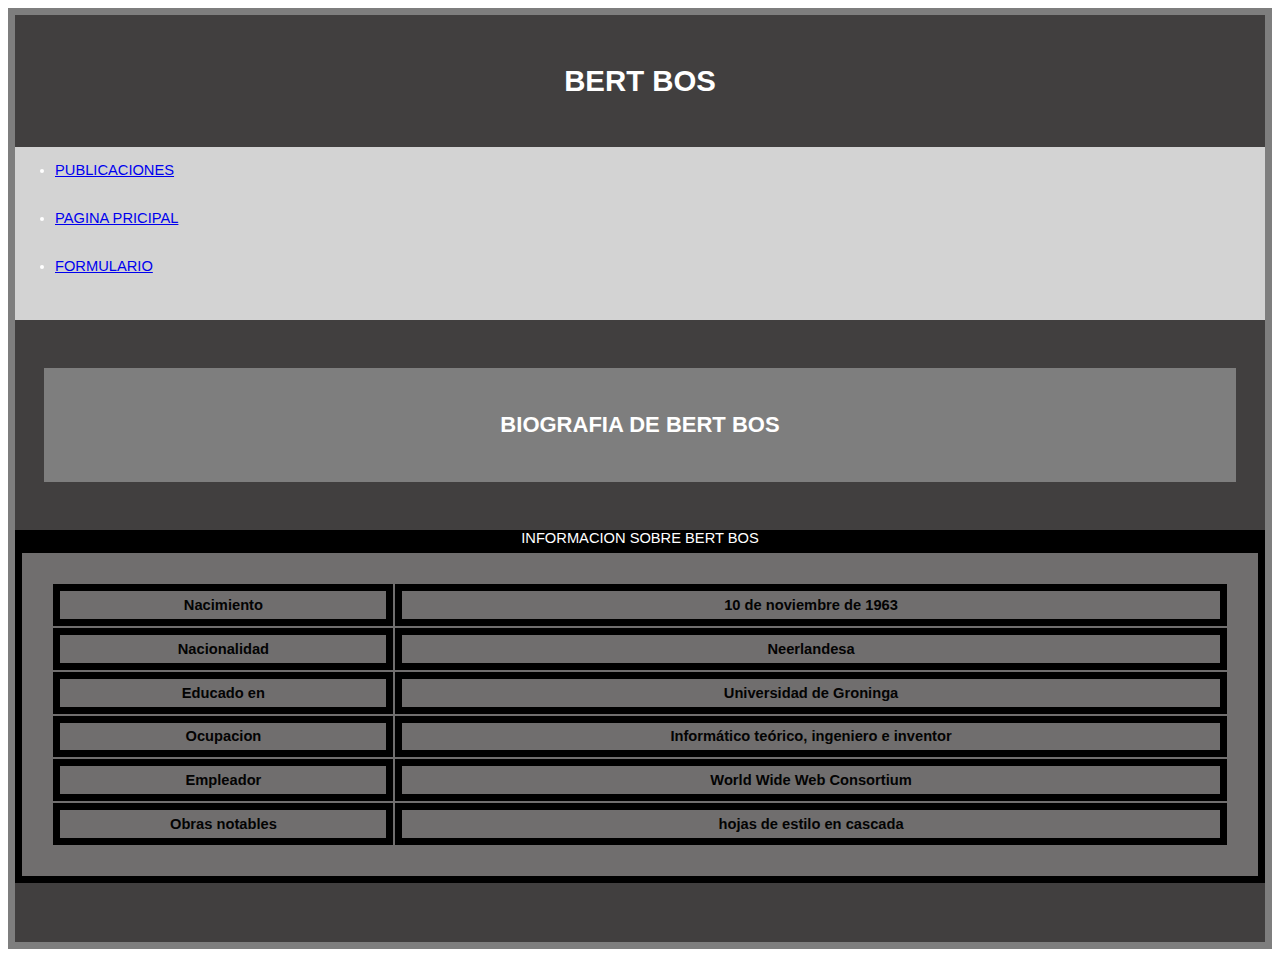
==== biografia.html @ cd47a5ba "ultima definitivisima" ====
<!DOCTYPE HTML>

<html lang="es">
<head>
    <!-- Datos que describen el documento -->
    <meta charset="UTF-8" />
    <meta name="author" content = "Mateo Garcia"/>
    <meta name="description" content= " documento que se corresponde con la biografia de bert bos"/>
    <meta name="keywords" content= "Informacion personal,BERT BOS"/> 
    <meta name="viwport"content= "width=device-width, initial sacale=1.0"/>
    <!-- OOJOOOO FALTARIA AÑADIR METADATOS Y ALGUNAS KEY WORDS S-->
    <title>BIOGRAFIA</title>
    
    <!-- añadir el elemento link de enlace a la hoja de estilo dentro del <head> del documento html -->
    <link rel="stylesheet" type="text/css" href="estilo.css" />
</head>



<body>
    <header><!-- Datos con el contenidos que aparece en el navegador -->
        <h1>BERT BOS</h1>
    </header>
    <nav>
        <ul>
        <li><a accesskey="p" href="publicaciones.html" title = "Enlace a la pagina correspondiente con las publicaciones de Bert Bos">publicaciones</a></li><br/><br/>
    
        <li><a accesskey="a" href="index.html" title = "Enlace a la pagina de inicio">pagina pricipal</a></li><br/><br/>
        <li><a accesskey="f" href="formulario.html" title = "Enlace al formulario">formulario</a></li><br/><br/>
    </ul>
        </nav>
    
     <!-- Datos con el contenidos que aparece en el navegador -->
    <section>
        <h2>BIOGRAFIA DE BERT BOS</h2>
    </section>
       
        <!--TABLA-->
    <table>
        <caption>INFORMACION SOBRE BERT BOS</caption>
        
        <tbody>
            <tr>
                <th>Nacimiento</th>
                <th>10 de noviembre de 1963 </th>
                
            </tr>
            <tr>
                <th>Nacionalidad</th>
                <th>Neerlandesa</th>
                
            </tr>
            <tr>
                <th>Educado en</th>
                <th>Universidad de Groninga</th>
                
            </tr>
            <tr>
                <th>Ocupacion</th>
                <th>Informático teórico, ingeniero e inventor</th>
                
            </tr>
            <tr>
                <th>Empleador</th>
                <th>World Wide Web Consortium</th>
                
            </tr>
            <tr>
                <th>Obras notables</th>
                <th>	hojas de estilo en cascada</th>
                
            </tr>
        </tbody>
            


        </table>
    
       
       
<!-- la carpeta de recursos gráficos "images" debe estar en el misma carpeta del archivo -->
<!-- anadir la sección footer dentro del body despues del párrafo -->
<footer>
 
</footer>
</body>
</html>
---- estilo.css ----
/*Especificidad: 001*/
body {
  font-family: Tahoma, sans-serif;
  font-size: 2ex;
  color: #818181;
  background-color: #fff;
  display:flex;
  flex-flow: column;
  flex: auto;
  padding: 1;
  border: 1ex solid #7e7e7e;
  text-align: justify;

  }
/*Especificidad: 001*/
  header{
    color: #fff;    
  background-color:#413f3f; 
  text-transform: uppercase;
  padding: 2em; 
  }
/*Especificidad: 001*/
  nav{
    color: #fff;    
    background-color:#d3d3d3; 
    text-transform: uppercase;
    text-align: left;     
  }

/*Especificidad: 001*/
h1 {
  
  text-align: center;     
  }
  /*Especificidad: 001*/
  h2 {
    color: #fff;    
    background-color:#7e7e7e; 
    text-transform: uppercase;
    padding: 2em; 
    text-align: center;     
    }
/*Especificidad: 001*/
  main{
    display:flex;
    flex-flow: row;
    flex: auto;
    color: #fff;    
    background-color:#413f3f; 
    padding: 2em; 
    
    text-align: center;  

  }
/*Especificidad: 001*/
  section{
    display:flex;
    flex-flow: column;
    flex: auto;
    color: #fff;    
    background-color:#413f3f; 
    padding: 2em; 
    text-align: center; 
  }

/*Especificidad: 001*/
  form{
    background-color:#413f3f; 
    padding: 2em;
    margin: 0 auto;
    border: 1ex solid #000000;
    
  }

/*Especificidad: 002*/
  form>fieldset{
    text-align: left;
  }

/*Especificidad: 001*/
  footer{
    padding: 2em; 
    background-color:#413f3f; 
    text-align: center; 
  }
  /*Especificidad: 001*/
  table{
    padding: 2em; 
    background-color:#706e6e; 
    border: 1ex solid #000000;
    border-collapse:colllapse ;
    text-align: center; 
  }

  table>caption{
    background-color: #000000;
    color: #fff; 
  }

/*Especificidad: 001*/
  th,td{
    padding:0.5%;
    color: #030303;
    border: 1ex solid #000000;
  }
/*Especificidad: 002*/
  table>tbody{
    border: 1ex solid #5c5b5b;
  }
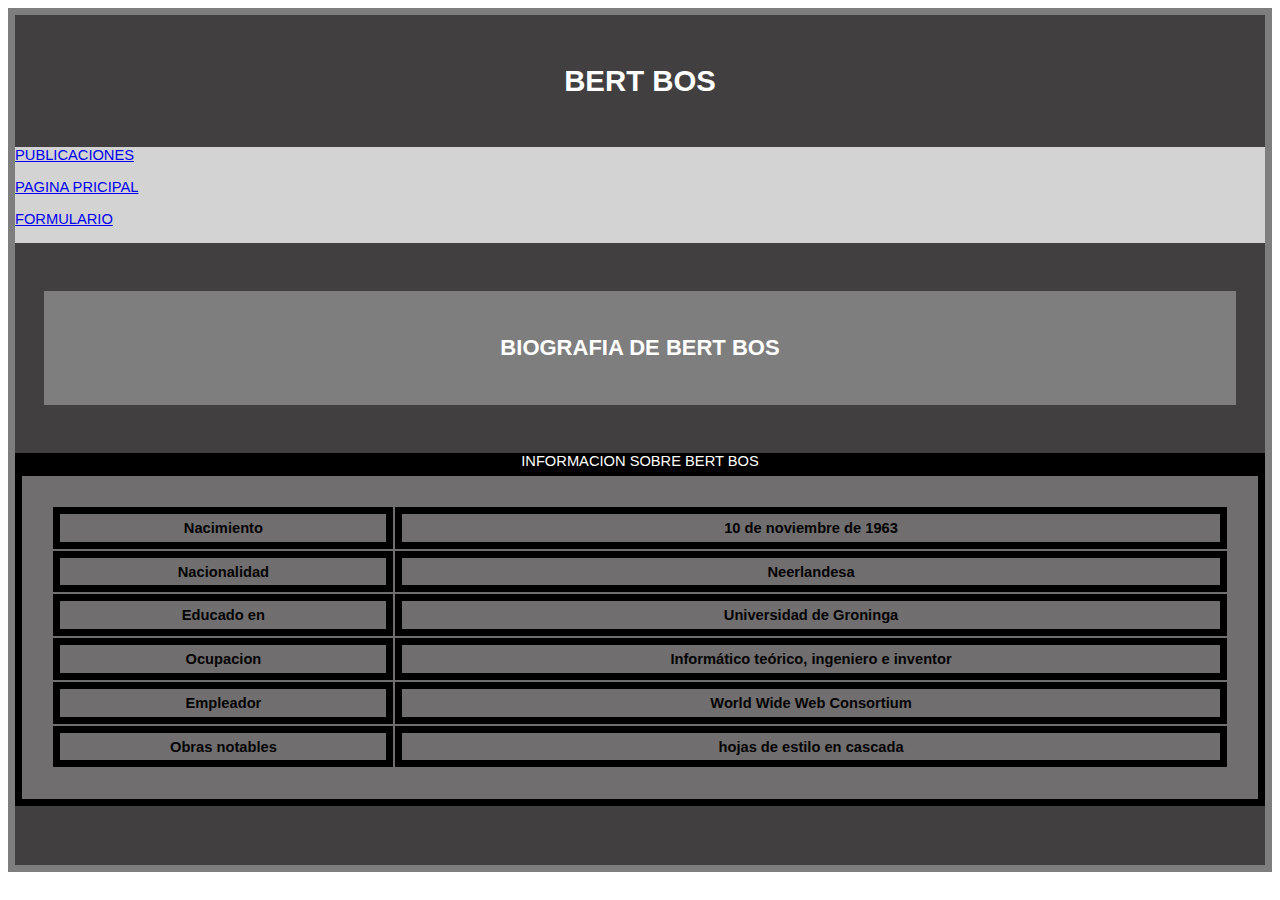
==== commit d764e747: "sad" ====
--- a/biografia.html
+++ b/biografia.html
@@ -17,17 +17,17 @@
 
 
 
-<body>
+
     <header><!-- Datos con el contenidos que aparece en el navegador -->
         <h1>BERT BOS</h1>
     </header>
     <nav>
-        <ul>
-        <li><a accesskey="p" href="publicaciones.html" title = "Enlace a la pagina correspondiente con las publicaciones de Bert Bos">publicaciones</a></li><br/><br/>
+       
+    <a accesskey="p" href="publicaciones.html" title = "Enlace a la pagina correspondiente con las publicaciones de Bert Bos">publicaciones</a><br/><br/>
     
-        <li><a accesskey="a" href="index.html" title = "Enlace a la pagina de inicio">pagina pricipal</a></li><br/><br/>
-        <li><a accesskey="f" href="formulario.html" title = "Enlace al formulario">formulario</a></li><br/><br/>
-    </ul>
+    <a accesskey="a" href="index.html" title = "Enlace a la pagina de inicio">pagina pricipal</a><br/><br/>
+    <a accesskey="f" href="formulario.html" title = "Enlace al formulario">formulario</a><br/><br/>
+   
         </nav>
     
      <!-- Datos con el contenidos que aparece en el navegador -->
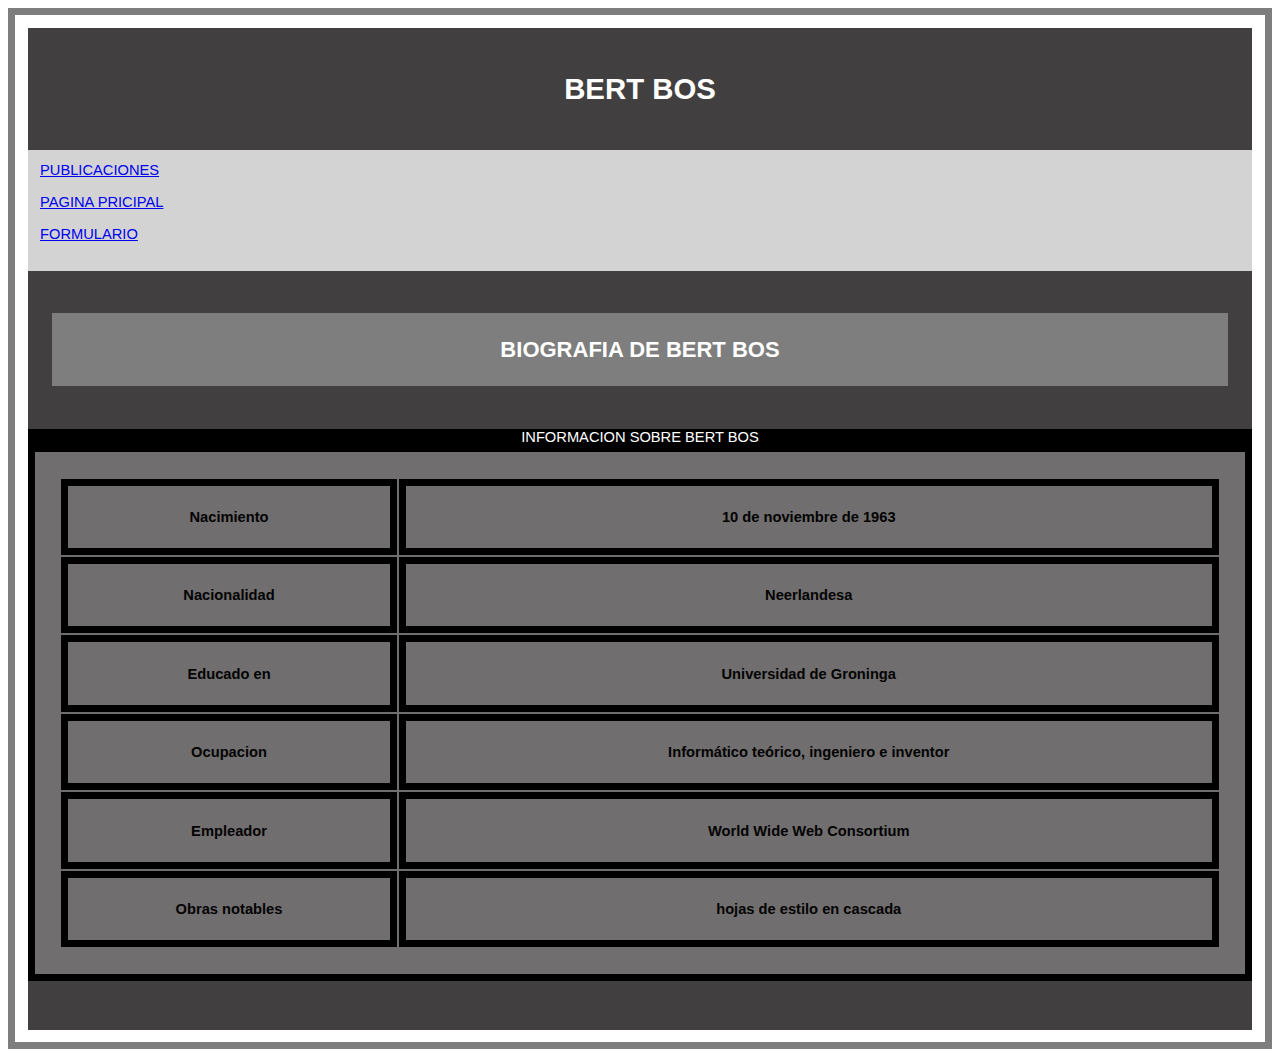
==== commit 3b6d0c35: "dsadasdsadad" ====
--- a/biografia.html
+++ b/biografia.html
@@ -7,7 +7,7 @@
     <meta name="author" content = "Mateo Garcia"/>
     <meta name="description" content= " documento que se corresponde con la biografia de bert bos"/>
     <meta name="keywords" content= "Informacion personal,BERT BOS"/> 
-    <meta name="viwport"content= "width=device-width, initial sacale=1.0"/>
+    <meta name="viewport"content= "width=device-width, initial scale=1.0"/>
     <!-- OOJOOOO FALTARIA AÑADIR METADATOS Y ALGUNAS KEY WORDS S-->
     <title>BIOGRAFIA</title>
     
--- a/estilo.css
+++ b/estilo.css
@@ -7,7 +7,7 @@
   display:flex;
   flex-flow: column;
   flex: auto;
-  padding: 1;
+  padding: 1%;
   border: 1ex solid #7e7e7e;
   text-align: justify;
 
@@ -17,7 +17,7 @@
     color: #fff;    
   background-color:#413f3f; 
   text-transform: uppercase;
-  padding: 2em; 
+  padding: 2%; 
   }
 /*Especificidad: 001*/
   nav{
@@ -25,6 +25,7 @@
     background-color:#d3d3d3; 
     text-transform: uppercase;
     text-align: left;     
+    padding: 1%;
   }
 
 /*Especificidad: 001*/
@@ -37,7 +38,7 @@
     color: #fff;    
     background-color:#7e7e7e; 
     text-transform: uppercase;
-    padding: 2em; 
+    padding: 2%; 
     text-align: center;     
     }
 /*Especificidad: 001*/
@@ -47,7 +48,7 @@
     flex: auto;
     color: #fff;    
     background-color:#413f3f; 
-    padding: 2em; 
+    padding: 2%; 
     
     text-align: center;  
 
@@ -59,14 +60,14 @@
     flex: auto;
     color: #fff;    
     background-color:#413f3f; 
-    padding: 2em; 
+    padding: 2%; 
     text-align: center; 
   }
 
 /*Especificidad: 001*/
   form{
     background-color:#413f3f; 
-    padding: 2em;
+    padding: 2%;
     margin: 0 auto;
     border: 1ex solid #000000;
     
@@ -79,13 +80,13 @@
 
 /*Especificidad: 001*/
   footer{
-    padding: 2em; 
+    padding: 2%; 
     background-color:#413f3f; 
     text-align: center; 
   }
   /*Especificidad: 001*/
   table{
-    padding: 2em; 
+    padding: 2%; 
     background-color:#706e6e; 
     border: 1ex solid #000000;
     border-collapse:colllapse ;
@@ -99,7 +100,7 @@
 
 /*Especificidad: 001*/
   th,td{
-    padding:0.5%;
+    padding:2%;
     color: #030303;
     border: 1ex solid #000000;
   }
@@ -107,6 +108,17 @@
   table>tbody{
     border: 1ex solid #5c5b5b;
   }
+/*Especificidad: 001*/
+  figure{
+    width: 500ex;
+    height:auto;
+  }
+/*Especificidad: 002*/
+  figure>img{
+    width: 100%;
+    height:auto;
+    max-width: 1000ex;
+  }
   
 
 
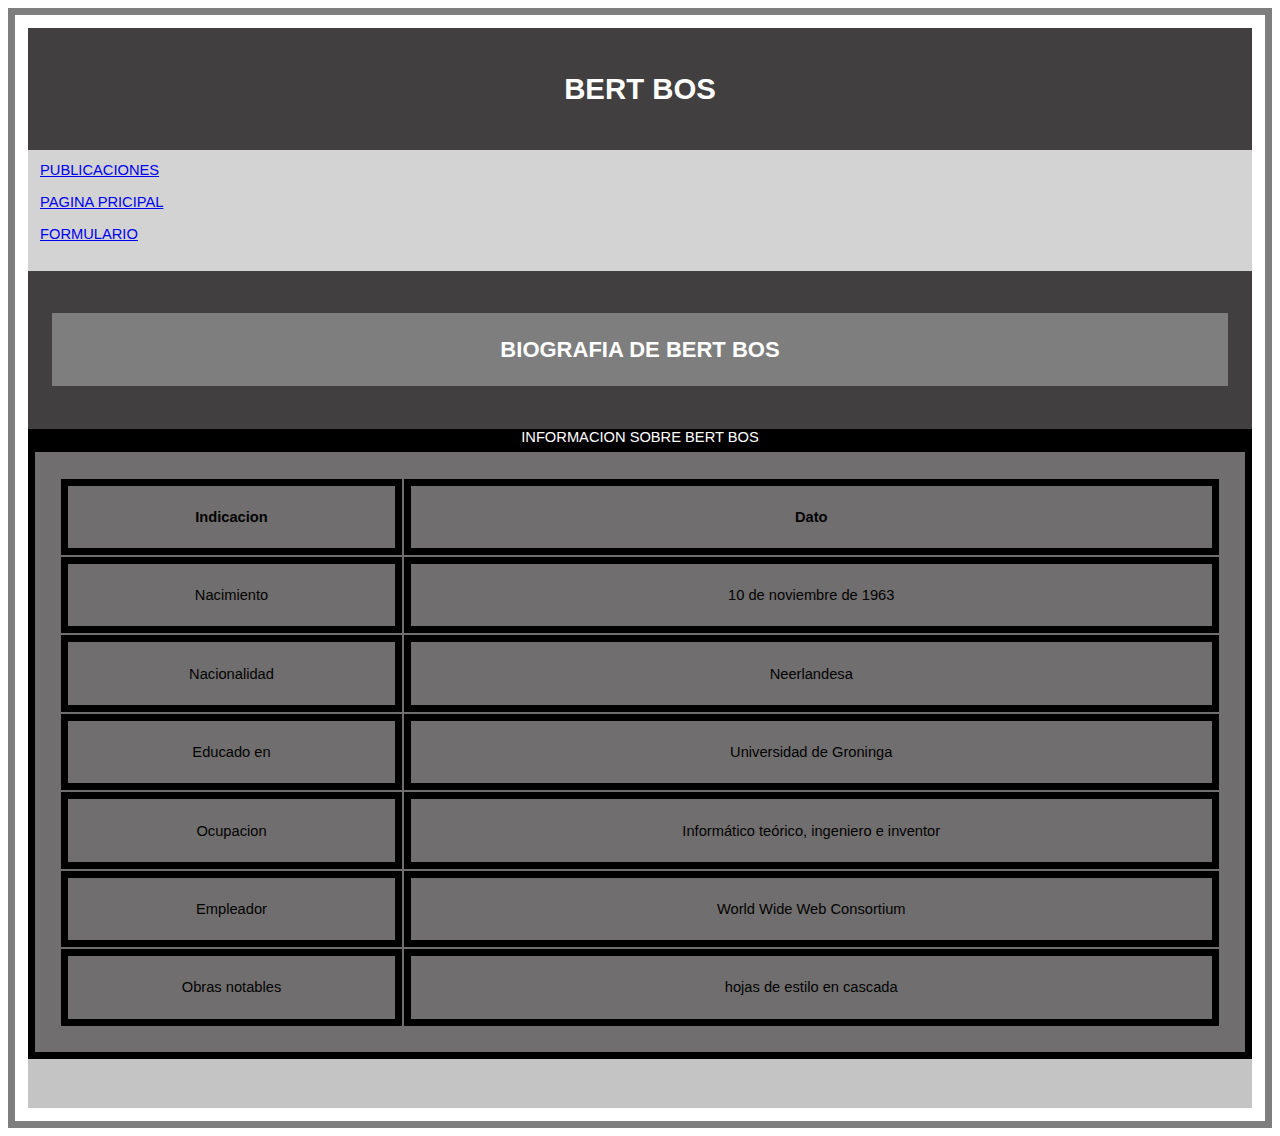
==== commit 34228363: "dadsad" ====
--- a/biografia.html
+++ b/biografia.html
@@ -38,36 +38,40 @@
         <!--TABLA-->
     <table>
         <caption>INFORMACION SOBRE BERT BOS</caption>
-        
+        <tr>
+            <th>Indicacion</th>
+            <th>Dato</th>
+            
+        </tr>
         <tbody>
             <tr>
-                <th>Nacimiento</th>
-                <th>10 de noviembre de 1963 </th>
+                <td>Nacimiento</td>
+                <td>10 de noviembre de 1963 </td>
                 
             </tr>
             <tr>
-                <th>Nacionalidad</th>
-                <th>Neerlandesa</th>
+                <td>Nacionalidad</td>
+                <td>Neerlandesa</td>
                 
             </tr>
             <tr>
-                <th>Educado en</th>
-                <th>Universidad de Groninga</th>
+                <td>Educado en</td>
+                <td>Universidad de Groninga</td>
                 
             </tr>
             <tr>
-                <th>Ocupacion</th>
-                <th>Informático teórico, ingeniero e inventor</th>
+                <td>Ocupacion</td>
+                <td>Informático teórico, ingeniero e inventor</td>
                 
             </tr>
             <tr>
-                <th>Empleador</th>
-                <th>World Wide Web Consortium</th>
+                <td>Empleador</td>
+                <td>World Wide Web Consortium</td>
                 
             </tr>
             <tr>
-                <th>Obras notables</th>
-                <th>	hojas de estilo en cascada</th>
+                <td>Obras notables</td>
+                <td>	hojas de estilo en cascada</td>
                 
             </tr>
         </tbody>
--- a/estilo.css
+++ b/estilo.css
@@ -81,8 +81,12 @@
 /*Especificidad: 001*/
   footer{
     padding: 2%; 
-    background-color:#413f3f; 
+    background-color:#c5c4c4; 
     text-align: center; 
+  }
+
+  footer>p{
+    color: rgb(0, 0, 0);
   }
   /*Especificidad: 001*/
   table{
@@ -119,6 +123,12 @@
     height:auto;
     max-width: 1000ex;
   }
+
+  footer>video{
+    width: 100%;
+    height:auto;
+    max-width: 100ex;
+  }
   
 
 
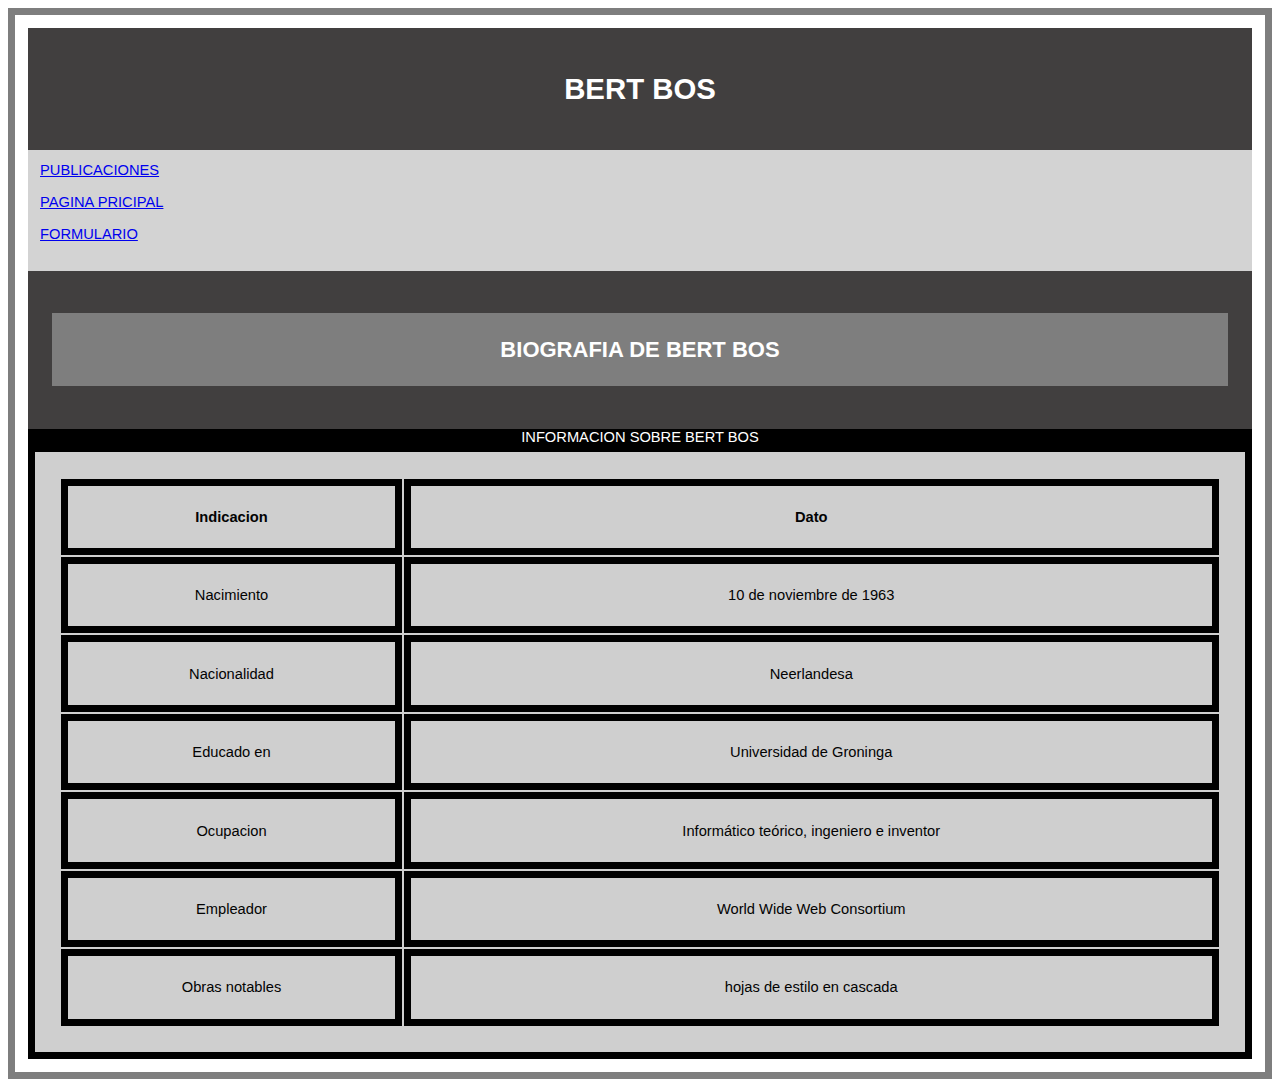
==== commit cc77d7f8: "asdsa" ====
--- a/biografia.html
+++ b/biografia.html
@@ -26,7 +26,7 @@
     <a accesskey="p" href="publicaciones.html" title = "Enlace a la pagina correspondiente con las publicaciones de Bert Bos">publicaciones</a><br/><br/>
     
     <a accesskey="a" href="index.html" title = "Enlace a la pagina de inicio">pagina pricipal</a><br/><br/>
-    <a accesskey="f" href="formulario.html" title = "Enlace al formulario">formulario</a><br/><br/>
+    <a accesskey="o" href="opinionPersonal.html" title = "Enlace para opinar">formulario</a><br/><br/>
    
         </nav>
     
@@ -82,10 +82,7 @@
     
        
        
-<!-- la carpeta de recursos gráficos "images" debe estar en el misma carpeta del archivo -->
-<!-- anadir la sección footer dentro del body despues del párrafo -->
-<footer>
- 
-</footer>
+
+
 </body>
 </html>--- a/estilo.css
+++ b/estilo.css
@@ -91,7 +91,7 @@
   /*Especificidad: 001*/
   table{
     padding: 2%; 
-    background-color:#706e6e; 
+    background-color:#cfcfcf; 
     border: 1ex solid #000000;
     border-collapse:colllapse ;
     text-align: center; 
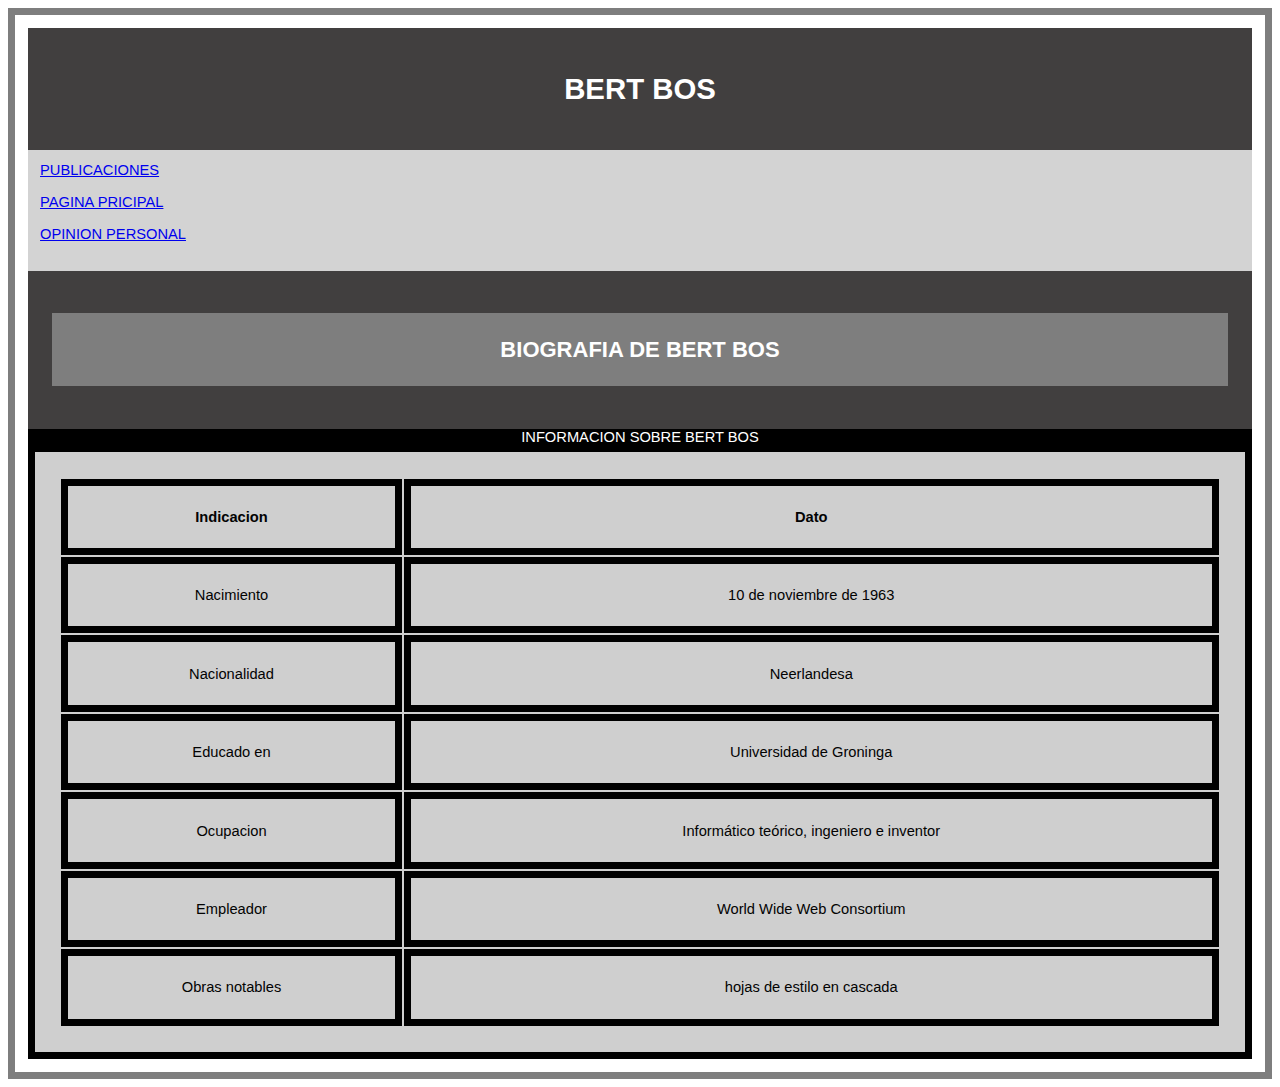
==== commit e3d5af11: "maricon" ====
--- a/biografia.html
+++ b/biografia.html
@@ -26,7 +26,7 @@
     <a accesskey="p" href="publicaciones.html" title = "Enlace a la pagina correspondiente con las publicaciones de Bert Bos">publicaciones</a><br/><br/>
     
     <a accesskey="a" href="index.html" title = "Enlace a la pagina de inicio">pagina pricipal</a><br/><br/>
-    <a accesskey="o" href="opinionPersonal.html" title = "Enlace para opinar">formulario</a><br/><br/>
+    <a accesskey="o" href="opinionPersonal.html" title = "Enlace para opinar">opinion Personal</a><br/><br/>
    
         </nav>
     
